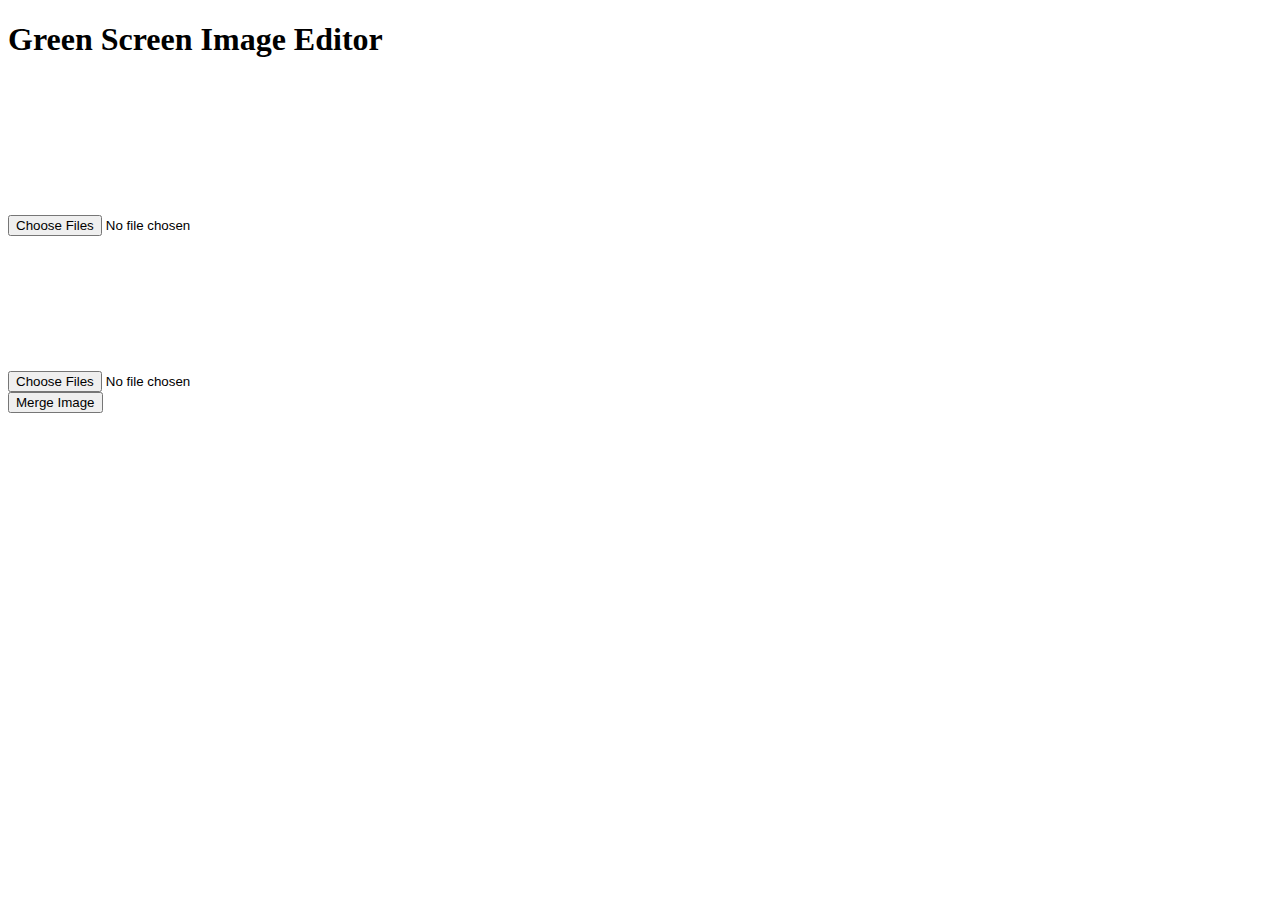
==== Green_Screen/index.html @ fef39662 "initial commit and Scaffolding" ====
<!DOCTYPE html>
<html lang="en">

<head>
  <title></title>
  <meta charset="UTF-8" />
  <meta name="viewport" content="width=device-width, initial-scale=1" />
  <link href="style.css" rel="stylesheet" />
  <script src="https://www.dukelearntoprogram.com/course1/common/js/image/SimpleImage.js"></script>

</head>

<body>
  <div id="main-container">
    <h1>Green Screen Image Editor</h1>
    <div id="imageInputSection">
      <div class="canvasBox">
        <input type="file" accept="image/*" multiple="false" id="greenImageInput" onchange="upload1()" />
        <canvas id="greenInputCanvas"> </canvas>
      </div>
      <div class="canvasBox">
        <input type="file" accept="image/*" multiple="false" id="bgImageInput" onchange="upload2()" />
        <canvas id="bgInputCanvas"> </canvas>
      </div>
    </div>
    <button type="button">Merge Image</button>
  </div>
  <script src="./script.js"></script>
</body>

</html>
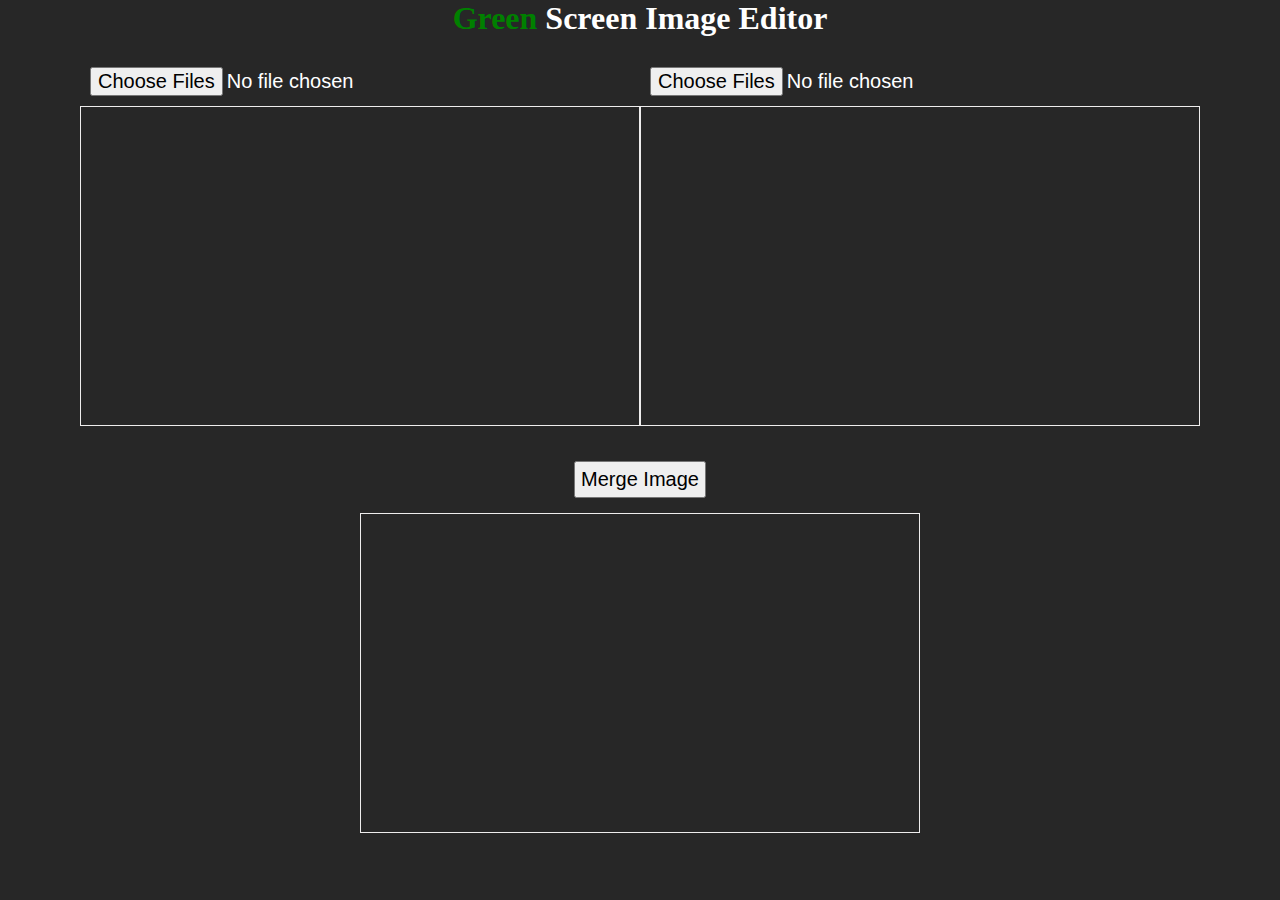
==== commit c2ba3552: "update" ====
--- a/Green_Screen/index.html
+++ b/Green_Screen/index.html
@@ -12,18 +12,22 @@
 
 <body>
   <div id="main-container">
-    <h1>Green Screen Image Editor</h1>
+    <h1><span>Green</span> Screen Image Editor</h1>
     <div id="imageInputSection">
-      <div class="canvasBox">
-        <input type="file" accept="image/*" multiple="false" id="greenImageInput" onchange="upload1()" />
-        <canvas id="greenInputCanvas"> </canvas>
+      <div>
+        <input type="file" accept="image/*" multiple="false" id="greenImageInput" value="Choose Green Screen Image" onchange="upload1()" />
+        <canvas id="greenInputCanvas" class="canvasBox"> </canvas>
       </div>
-      <div class="canvasBox">
+      
+      <div>
         <input type="file" accept="image/*" multiple="false" id="bgImageInput" onchange="upload2()" />
-        <canvas id="bgInputCanvas"> </canvas>
+        <canvas id="bgInputCanvas" class="canvasBox"> </canvas>
       </div>
     </div>
-    <button type="button">Merge Image</button>
+    <div class="merge-section">
+      <button onclick="mergeImage()">Merge Image</button>
+    </div>
+    <canvas id="mergedImage" class="canvasBox"></canvas>
   </div>
   <script src="./script.js"></script>
 </body>
--- a/Green_Screen/style.css
+++ b/Green_Screen/style.css
@@ -0,0 +1,66 @@
+*{
+    padding: 0;
+    margin: 0;
+    box-sizing: border-box;
+}
+
+body{
+    color:white ;
+    background-color: rgba(0, 0, 0, 0.847);
+}
+
+#main-container {
+    display: flex;
+    flex-direction: column;
+    align-items: center;
+}
+
+input,
+button {
+    font-size: 20px;
+    margin: 10px;
+}
+
+canvas {
+    border: 1px solid rgb(238, 237, 237);
+}
+
+span{
+    color:green;
+}
+
+.canvasBox {
+    display: flex;
+    flex-direction: column;
+    width: 35rem;
+    height: 20rem;
+    margin: 0 auto;
+}
+
+.canvasBox > input{
+    order:0;
+}
+
+#imageInputSection {
+    display: flex;
+    margin: 20px auto;
+}
+
+.merge-section > button{
+    cursor: pointer;
+    padding:5px;
+    margin: 15px;
+}
+
+@media (max-width: 1200px) {
+    #imageInputSection {
+        flex-direction: column;
+        align-items: center;
+    }
+
+    .canvasBox {
+        width: 30rem;
+        height: 16rem;
+    }
+
+}